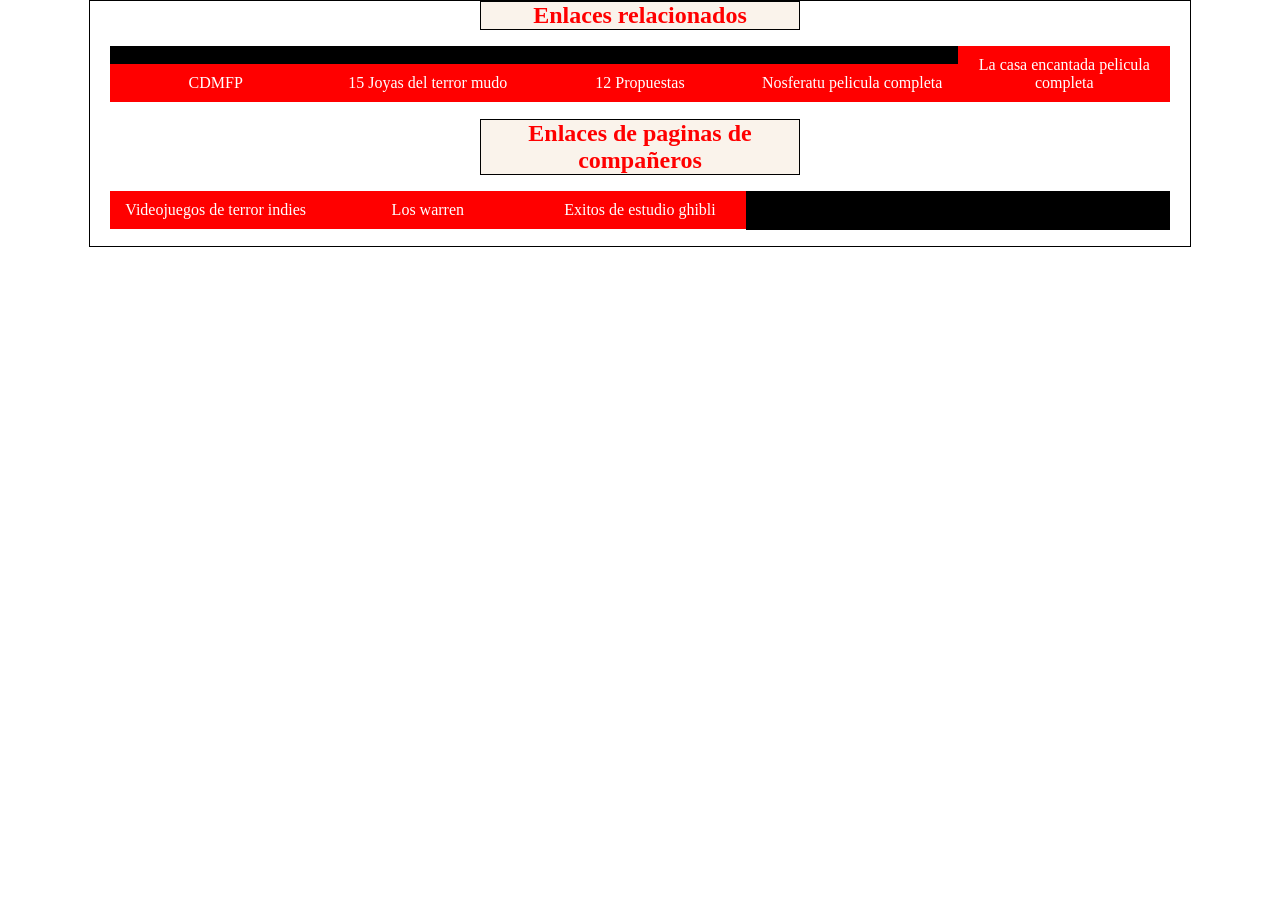
==== enlaces/index.html @ c1fcc084 "Add files via upload" ====
<!DOCTYPE html>
<html lang="es">
<head>
    <meta charset="UTF-8">
    <meta name="viewport" content="width=device-width, initial-scale=1.0">
    <title>paginas de interés</title>
    <meta charset="UTF-8">
    <link rel="stylesheet" href="estilos_enlaces.css">
    <link rel="stylesheet" href="../proyecto .css">
    <link rel="icon" href="imagenes/favicon.jpg">
    <link rel="canonical" href="https://ivancl72.github.io/enlaces">
    <meta name="descripcion" content="Enlaces de cine mudo de terror">
    <meta name="robots" content="index,follow">
    <meta property="og:title" content="Enlaces interesantes">
    <meta property="og:descripcion" content="Recursos de interés relacionados con mi tema">

</head>
<body>
    <header>

    </header>
    <main>
       <h2>Enlaces relacionados</h2>
       <ol>
         <li><a href="https//www.cdmfp.es" target="nueva"> CDMFP</a></li><li><a href="https://www.ecartelera.com/noticias/joyas-terror-mudo-52449/" target="nueva">15 Joyas del terror mudo </a></li><li><a href="https://losthighwayblog.blogspot.com/2014/11/mejores-pelicula-terror-mudas-1895-1929.html" target="nueva">12 Propuestas</a> </li><li><a href="https://www.youtube.com/watch?v=xbT1vrsNUT0" target="nueva">Nosferatu pelicula completa</a> </li><li><a href="https://www.youtube.com/watch?v=zD2HUHYUIms" target="nueva">La casa encantada pelicula completa</a></li>
       </ol>
       <h2>Enlaces de paginas de compañeros</h2>
       <ol>
         <li><a href="https//maiaasir.github.io" target="nueva"> Videojuegos de terror indies</a></li><li><a href="https://marialobominguez.github.io/" target="nueva">Los warren</a></li><li><a href="https://beatrizsiguero.github.io/" target="nueva">Exitos de estudio ghibli</a></li>
    </main>
    <footer>

    </footer>
</body>
</html>
---- enlaces/estilos_enlaces.css ----
h2{
    color: red;
}
li{
    background-color: black;
    color: white;
    border-bottom: 1px solid #fff;
}
ol{
    padding: 0;
}
a{
    color: inherit;
    text-decoration: none;
}
---- proyecto .css ----
body{
    border: 1px solid black;
    width: 86% ;
    margin:auto;
}
h1{
    color: rgb(124, 47, 47);
    margin: 40px;
    padding-bottom: 50px;
    text-align: center;
}
li{
display: inline-block;
background-color: red;
color: white;
width:20%;
text-align: center;
padding: 10px 0;
}   
a{
    text-decoration: none;
}
ol{
    background-color: black;
    padding: 0;
}
li:hover{
    background-color: grey;
}
main{
    padding:0 20px ;
}
p{
    text-align: justify;
}
h2{
    background-color: rgb(250, 243, 235);
    border: 1px solid black;
    width: 30%;
    text-align: center;
    margin: auto;
}
a{
    color: inherit;
    text-decoration: none;
}
p.volver{
    background-color: bisque;
    text-align: right;
}
h2:target{
    background-color: rgb(145, 90, 24);
}
li:{
    background-color: rgb(78, 17, 17);
}
p.volver:active{
    background-color:rgb(63, 63, 22);
}
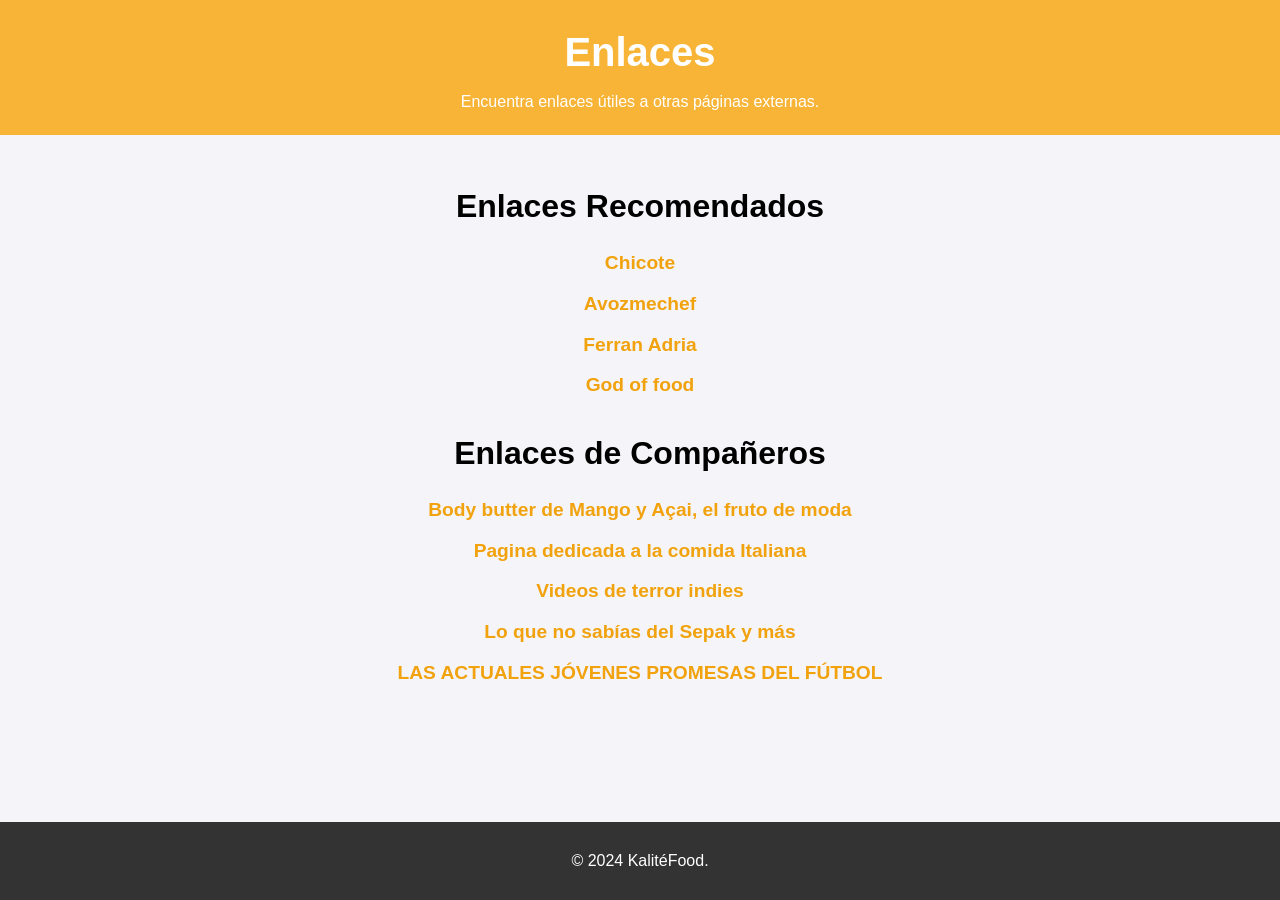
==== commit d4c7ff9c: "Add files via upload" ====
--- a/enlaces/index.html
+++ b/enlaces/index.html
@@ -3,33 +3,39 @@
 <head>
     <meta charset="UTF-8">
     <meta name="viewport" content="width=device-width, initial-scale=1.0">
-    <title>paginas de interés</title>
-    <meta charset="UTF-8">
-    <link rel="stylesheet" href="estilos_enlaces.css">
-    <link rel="stylesheet" href="../proyecto .css">
-    <link rel="icon" href="imagenes/favicon.jpg">
-    <link rel="canonical" href="https://ivancl72.github.io/enlaces">
-    <meta name="descripcion" content="Enlaces de cine mudo de terror">
-    <meta name="robots" content="index,follow">
-    <meta property="og:title" content="Enlaces interesantes">
-    <meta property="og:descripcion" content="Recursos de interés relacionados con mi tema">
-
+    <title>Redirección</title>
+    <link rel="stylesheet" href="estiloenlace.css">
 </head>
 <body>
     <header>
+        <h1>Enlaces</h1>
+        <p>Encuentra enlaces útiles a otras páginas externas.</p>
+    </header>
 
-    </header>
     <main>
-       <h2>Enlaces relacionados</h2>
-       <ol>
-         <li><a href="https//www.cdmfp.es" target="nueva"> CDMFP</a></li><li><a href="https://www.ecartelera.com/noticias/joyas-terror-mudo-52449/" target="nueva">15 Joyas del terror mudo </a></li><li><a href="https://losthighwayblog.blogspot.com/2014/11/mejores-pelicula-terror-mudas-1895-1929.html" target="nueva">12 Propuestas</a> </li><li><a href="https://www.youtube.com/watch?v=xbT1vrsNUT0" target="nueva">Nosferatu pelicula completa</a> </li><li><a href="https://www.youtube.com/watch?v=zD2HUHYUIms" target="nueva">La casa encantada pelicula completa</a></li>
-       </ol>
-       <h2>Enlaces de paginas de compañeros</h2>
-       <ol>
-         <li><a href="https//maiaasir.github.io" target="nueva"> Videojuegos de terror indies</a></li><li><a href="https://marialobominguez.github.io/" target="nueva">Los warren</a></li><li><a href="https://beatrizsiguero.github.io/" target="nueva">Exitos de estudio ghibli</a></li>
+        <section class="links">
+            <h2>Enlaces Recomendados</h2>
+            <ul>
+                <li><a href="https://albertochicote.com/" target="_blank">Chicote</a></li>
+                <li><a href="https://www.avozmechef.es/courses/Cocina-de-base" target="_blank">Avozmechef</a></li>
+                <li><a href="https://elbullifoundation.com/biografia-ferran-adria/" target="_blank">Ferran Adria</a></li>
+                <li><a href="https://www.tiktok.com/@_god_of_food" target="_blank">God of food</a></li>
+            </ul>
+        </section>
+        <section class="links">
+            <h2>Enlaces de Compañeros</h2>
+            <ul>
+                <li><a href="https://anittaaroque.github.io" target="_blank">Body butter de Mango y Açai, el fruto de moda</a></li>
+                <li><a href="https://mario-fernandez20.github.io/" target="_blank">Pagina dedicada a la comida Italiana</a></li>
+                <li><a href="https://mayaasir.github.io/" target="_blank">Videos de terror indies</a></li>
+                <li><a href="https://izanrg23.github.io/" target="_blank">Lo que no sabías del Sepak y más</a></li>
+                <li><a href="https://monsef05.github.io/" target="_blank">LAS ACTUALES JÓVENES PROMESAS DEL FÚTBOL</a></li>
+            </ul>
+        </section>
     </main>
+
     <footer>
-
+        <p>© 2024 KalitéFood. </p>
     </footer>
 </body>
 </html>
--- a/enlaces/estiloenlace.css
+++ b/enlaces/estiloenlace.css
@@ -0,0 +1,67 @@
+body {
+    margin: 0;
+    font-family: Arial, sans-serif;
+    line-height: 1.6;
+    background-color: #f4f4f9;
+    color: #333;
+}
+
+
+header {
+    background-color: rgb(247, 180, 55);
+    color: #fff;
+    padding: 20px;
+    text-align: center;
+}
+
+header h1 {
+    margin: 0;
+    font-size: 2.5rem;
+}
+
+header p {
+    margin: 5px 0 0;
+}
+
+main {
+    padding: 20px;
+    text-align: center;
+}
+
+.links h2 {
+    font-size: 2rem;
+    margin-bottom: 10px;
+    color: black;
+}
+
+.links ul {
+    list-style: none;
+    padding: 0;
+}
+
+.links ul li {
+    margin: 10px 0;
+}
+
+.links ul li a {
+    text-decoration: none;
+    color: rgb(241, 162, 13);
+    font-weight: bold;
+    font-size: 1.2rem;
+    transition: color 0.3s ease;
+}
+
+.links ul li a:hover {
+    color: black;
+}
+
+/* Pie de página */
+footer {
+    background-color: #333;
+    color: #fff;
+    text-align: center;
+    padding: 10px 0;
+    position: fixed;
+    bottom: 0;
+    width: 100%;
+}
